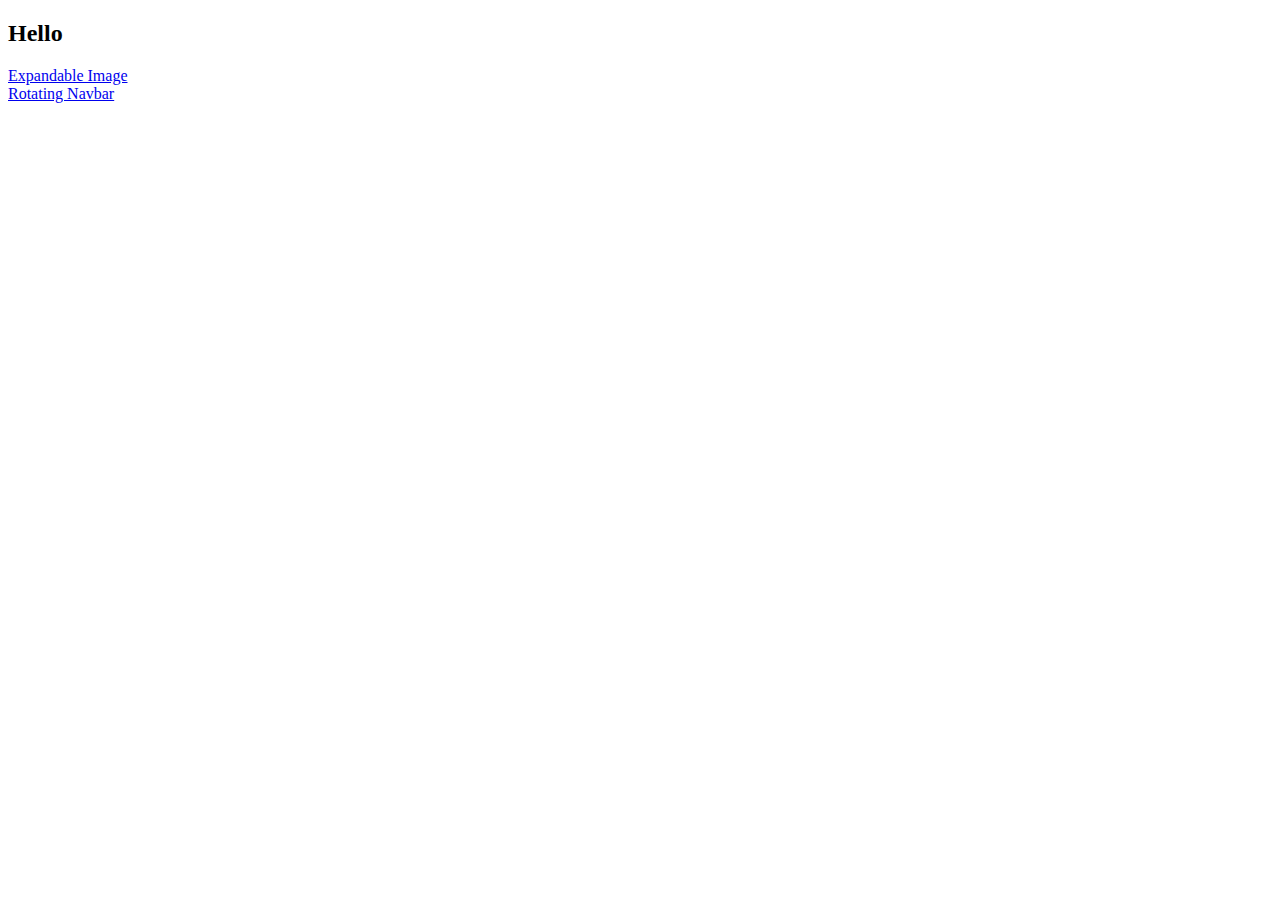
==== index.html @ 8da4b2f5 "Index" ====
<!DOCTYPE html>
<html lang="en">
<head>
    <meta charset="UTF-8">
    <meta http-equiv="X-UA-Compatible" content="IE=edge">
    <meta name="viewport" content="width=device-width, initial-scale=1.0">
    <title>JS DOM MINI Project</title>
</head>
<body>
    <h2>Hello</h2>

    <div class="project">
        <a href="./Expandable img/index.html">
            <span>Expandable Image</span>
        </a>
    </div>
    <div class="project">
        <a href="./Rotating Navbar/">
            <span>Rotating Navbar</span>
        </a>
    </div>
    
</body>
</html>
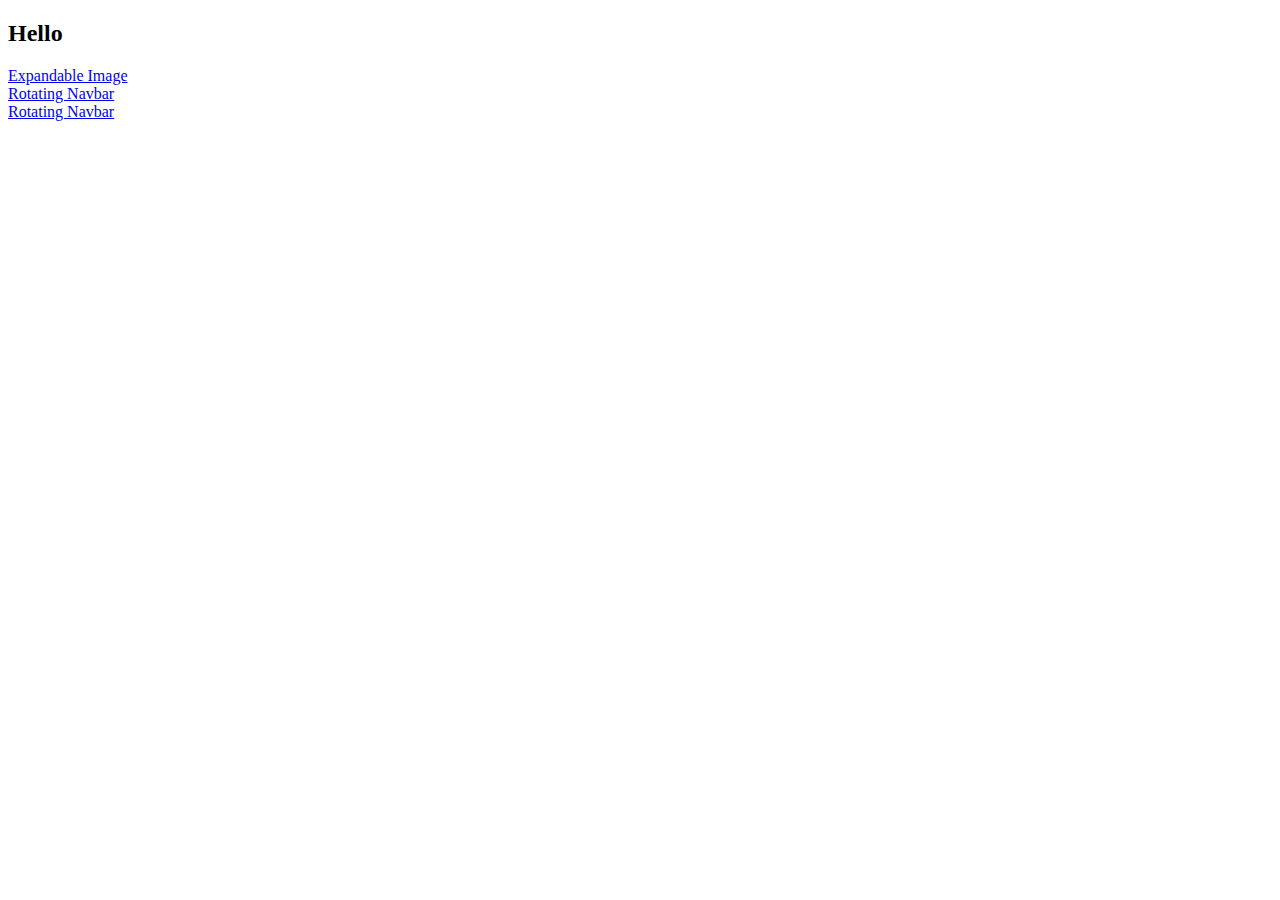
==== commit 2d325a3d: "search button project" ====
--- a/index.html
+++ b/index.html
@@ -1,24 +1,32 @@
 <!DOCTYPE html>
 <html lang="en">
+
 <head>
     <meta charset="UTF-8">
     <meta http-equiv="X-UA-Compatible" content="IE=edge">
     <meta name="viewport" content="width=device-width, initial-scale=1.0">
     <title>JS DOM MINI Project</title>
 </head>
+
 <body>
     <h2>Hello</h2>
 
     <div class="project">
-        <a href="./Expandable img/index.html">
+        <a href="./Expandable-Image/index.html">
             <span>Expandable Image</span>
         </a>
     </div>
     <div class="project">
-        <a href="./Rotating Navbar/">
+        <a href="./Rotating-Navbar/index.html">
             <span>Rotating Navbar</span>
         </a>
     </div>
-    
+    <div class="project">
+        <a href=".SearchButton/index.html">
+            <span>Rotating Navbar</span>
+        </a>
+    </div>
+
 </body>
+
 </html>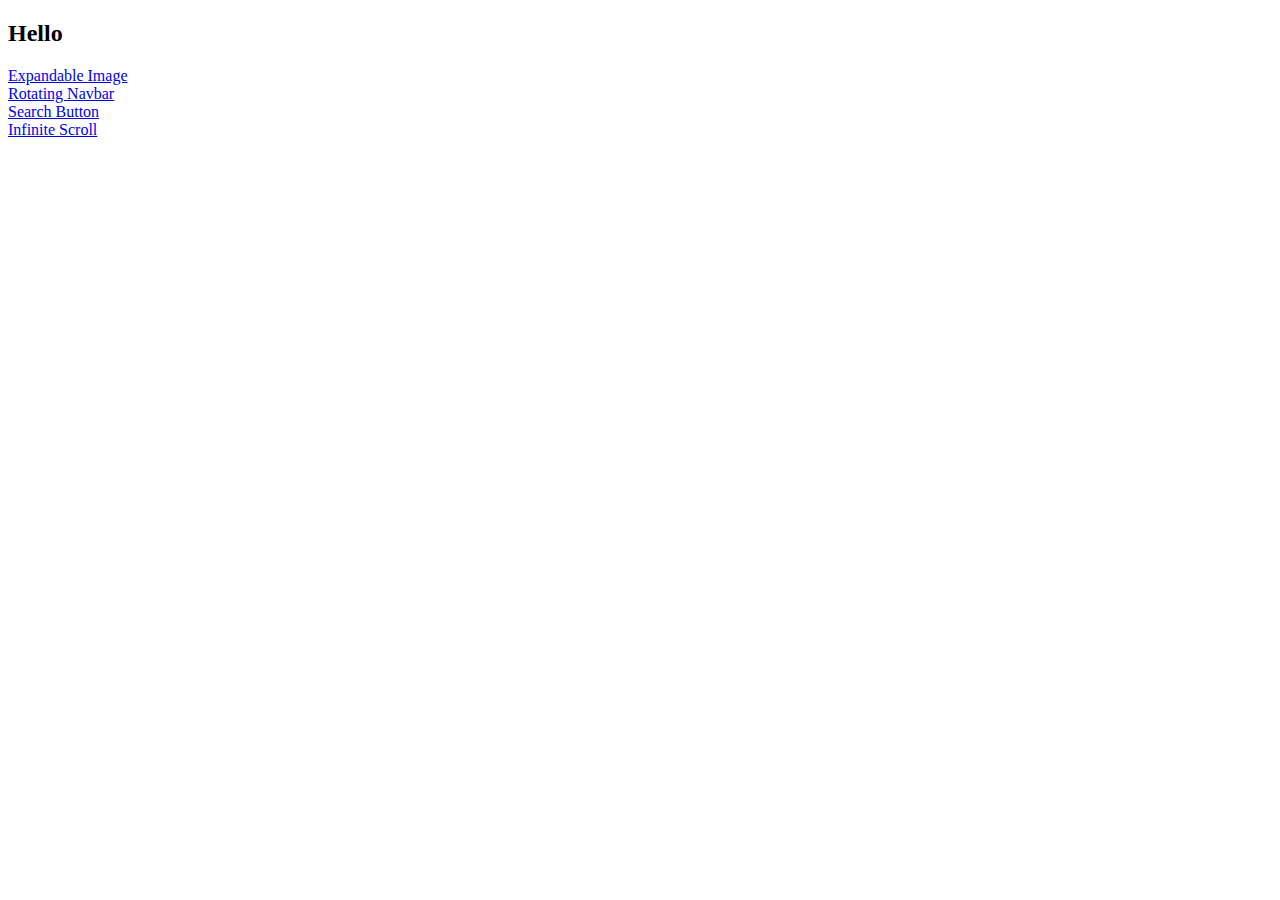
==== commit d640b8f8: "Scroll Project" ====
--- a/index.html
+++ b/index.html
@@ -12,18 +12,23 @@
     <h2>Hello</h2>
 
     <div class="project">
-        <a href="./Expandable-Image/index.html">
+        <a href="./Expandable-Image">
             <span>Expandable Image</span>
         </a>
     </div>
     <div class="project">
-        <a href="./Rotating-Navbar/index.html">
+        <a href="./Rotating-Navbar">
             <span>Rotating Navbar</span>
         </a>
     </div>
     <div class="project">
-        <a href=".SearchButton/index.html">
-            <span>Rotating Navbar</span>
+        <a href="./SearchButton">
+            <span>Search Button</span>
+        </a>
+    </div>
+    <div class="project">
+        <a href="./Infinite-Scroll">
+            <span>Infinite Scroll</span>
         </a>
     </div>
 
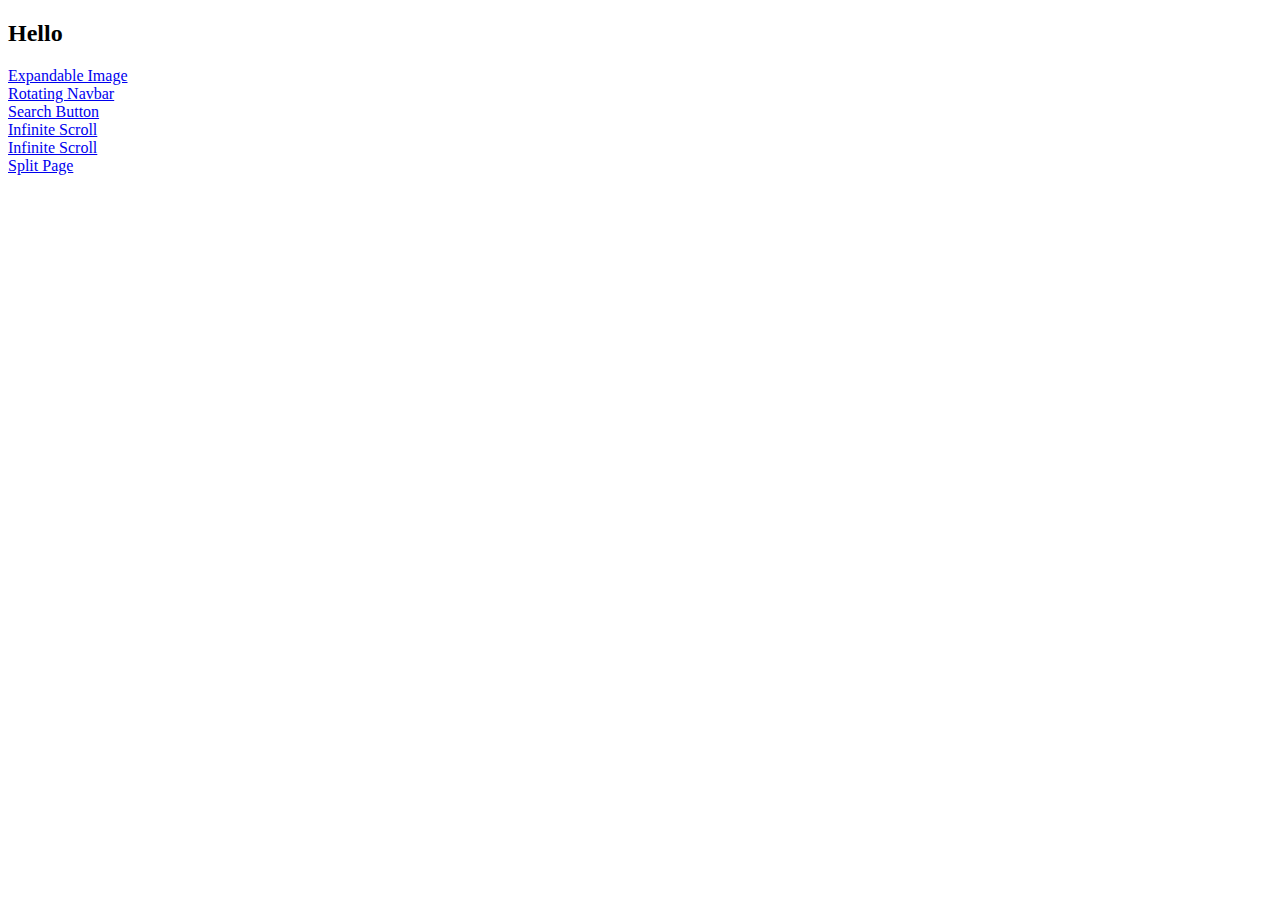
==== commit dcfc9605: "Split Page Project Added" ====
--- a/index.html
+++ b/index.html
@@ -22,7 +22,7 @@
         </a>
     </div>
     <div class="project">
-        <a href="./SearchButton">
+        <a href="./Search-Button">
             <span>Search Button</span>
         </a>
     </div>
@@ -31,6 +31,16 @@
             <span>Infinite Scroll</span>
         </a>
     </div>
+    <div class="project">
+        <a href="./Blur-Loading">
+            <span>Infinite Scroll</span>
+        </a>
+    </div>
+    <div class="project">
+        <a href="./Split-Page">
+            <span>Split Page</span>
+        </a>
+    </div>
 
 </body>
 
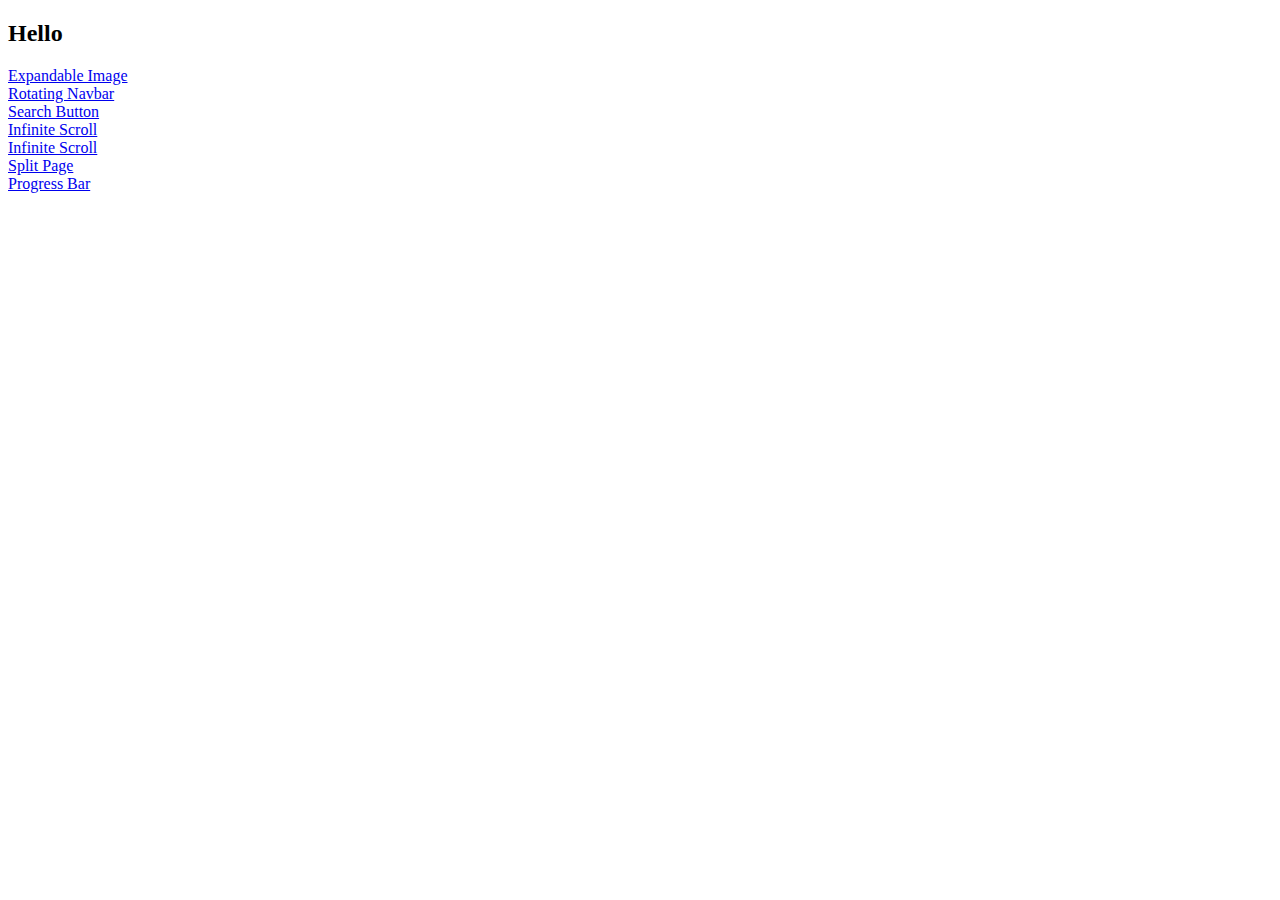
==== commit fcd47be1: "added progress bar project" ====
--- a/index.html
+++ b/index.html
@@ -41,6 +41,11 @@
             <span>Split Page</span>
         </a>
     </div>
+    <div class="project">
+        <a href="./Progress-Bar">
+            <span>Progress Bar</span>
+        </a>
+    </div>
 
 </body>
 
